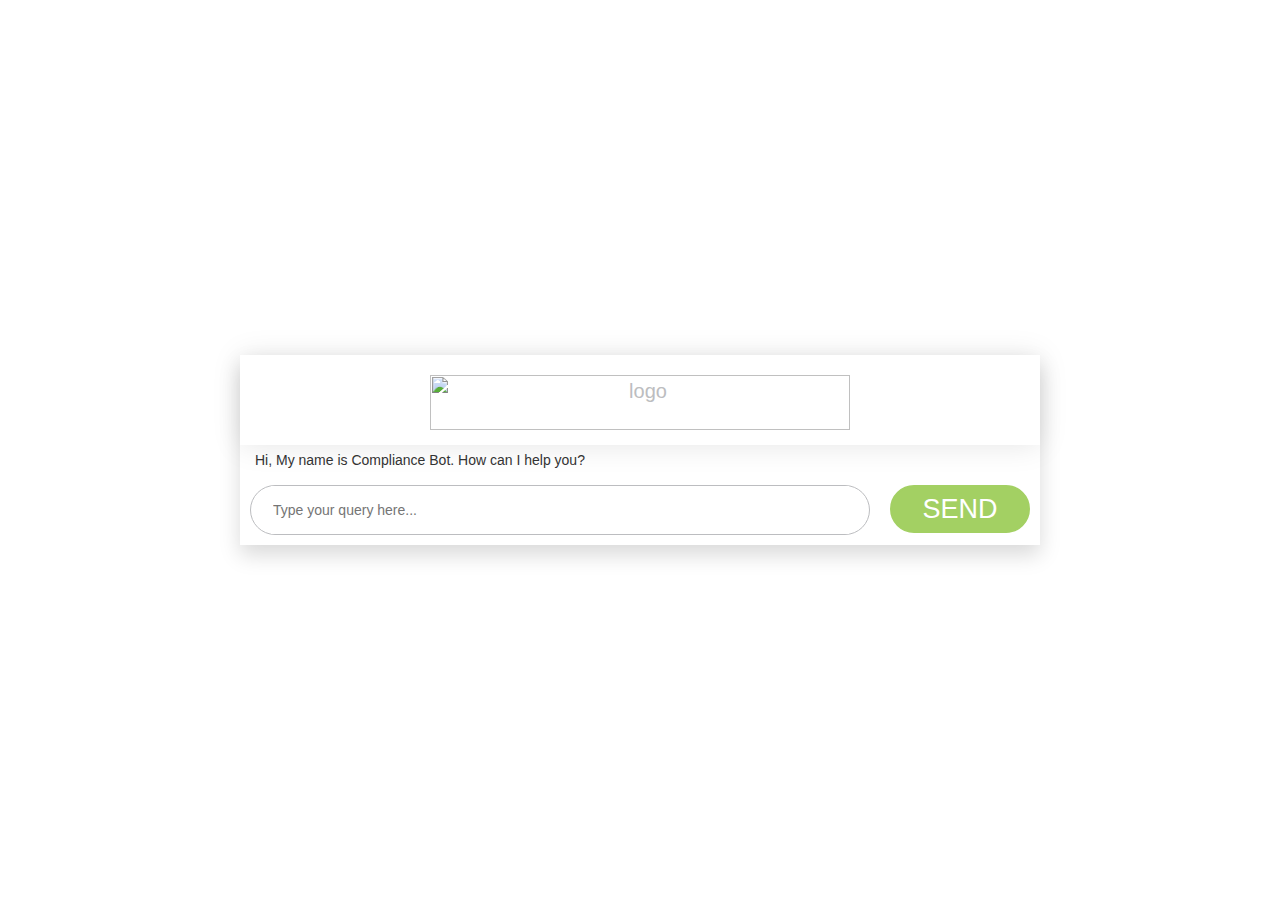
==== templates/index.html @ 543a12da "first" ====
<html lang="en">

<head>
	<meta charset="utf-8">
	<title>Chatbot</title>
	<link rel="icon" href="static/img/favicon.ico"/>
	<link href="https://maxcdn.bootstrapcdn.com/bootstrap/3.3.0/css/bootstrap.min.css?a=30" rel="stylesheet">
	<style type="text/css">
		* {
			box-sizing: border-box;
		}
		
		body {
			/*background: url("static/img/5-sec-faces.jpg");*/
			font-family: "Calibri", "Roboto", sans-serif;
		}
		.body-overlay {
			opacity: 0.3;
			position: absolute;
			background: #FFF;
			width: 100%;
			height: 100%;

		}
		.chat_window {
			position: absolute;
			width: calc(100% - 20px);
			max-width: 800px;
			/*height: 550px;*/
			border-radius: 0px;
			background-color: #fff;
			left: 50%;
			top: 50%;
			transform: translateX(-50%) translateY(-50%);
			box-shadow: 0 10px 20px rgba(0, 0, 0, 0.15);
			/*overflow: hidden;*/
		}
		
		.top_menu {
			background-color: #fff;
			width: 100%;
			padding: 20px 0 15px;
			box-shadow: 0 1px 30px rgba(0, 0, 0, 0.1);
		}

		.top_menu .title {
			text-align: center;
			color: #bcbdc0;
			font-size: 20px;
		}
		
		.messages {
			position: relative;
			list-style: none;
			padding: 20px 10px 0 10px;
			margin: 0;
			height: 347px;
			overflow: scroll;
		}
		
		.messages .message {
			clear: both;
			overflow: hidden;
			margin-bottom: 20px;
			transition: all 0.5s linear;
			opacity: 0;
		}
		
		
		
		.messages .message.left .text_wrapper {
			background-color: #ffe6cb;
			margin-left: 20px;
		}
		
		.messages .message.left .text_wrapper::after,
		.messages .message.left .text_wrapper::before {
			right: 100%;
			border-right-color: #ffe6cb;
		}
		
		.messages .message.left .text {
			color: #c48843;
		}
		
		.messages .message.right .avatar {
			background-color: #fdbf68;
			float: right;
		}
		
		.messages .message.right .text_wrapper {
			background-color: #c7eafc;
			margin-right: 20px;
			float: right;
		}
		
		.messages .message.right .text_wrapper::after,
		.messages .message.right .text_wrapper::before {
			left: 100%;
			border-left-color: #c7eafc;
		}
		
		.messages .message.right .text {
			color: #45829b;
		}
		
		.messages .message.appeared {
			opacity: 1;
		}
		
		
		.messages .message .text_wrapper {
			display: inline-block;
			padding: 20px;
			border-radius: 6px;
			width: calc(100% - 85px);
			min-width: 100px;
			position: relative;
		}
		
		.messages .message .text_wrapper::after,
		.messages .message .text_wrapper:before {
			top: 18px;
			border: solid transparent;
			content: " ";
			height: 0;
			width: 0;
			position: absolute;
			pointer-events: none;
		}
		
		.messages .message .text_wrapper::after {
			border-width: 13px;
			margin-top: 0px;
		}
		
		.messages .message .text_wrapper::before {
			border-width: 15px;
			margin-top: -2px;
		}
		
		.messages .message .text_wrapper .text {
			font-size: 18px;
			font-weight: 300;
		}
		
		.bottom_wrapper {
			position: relative;
			width: 100%;
			background-color: #fff;
			padding: 10px 10px;
			/*position: absolute;*/
			bottom: 0;
		}
		
		.bottom_wrapper .message_input_wrapper {
			display: inline-block;
			height: 50px;
			border-radius: 25px;
			border: 1px solid #bcbdc0;
			width: calc(100% - 160px);
			position: relative;
			padding: 0 20px;
		}
		
		.bottom_wrapper .message_input_wrapper .message_input {
			border: none;
			height: 100%;
			box-sizing: border-box;
			width: calc(100% - 40px);
			position: absolute;
			outline-width: 0;
			color: gray;
		}
		
		.bottom_wrapper .send_message {
			width: 140px;
			padding: 2.8px;
			display: block;
			border-radius: 50px;
			background-color: #a3d063;
			border: 2px solid #a3d063;
			color: #fff;
			cursor: pointer;
			transition: all 0.2s linear;
			text-align: center;
			float: right;
		}
		
		.bottom_wrapper .send_message .text {
			font-size: 18px;
			font-weight: 300;
			display: inline-block;
			line-height: 48px;
		}
		input::-webkit-calendar-picker-indicator {
			display: none;
		}
	</style>

	<link type="text/css" rel="stylesheet" href="static/css/style.css?b=44"></link>

	<script src="https://code.jquery.com/jquery-3.1.1.min.js?c=32" integrity="sha256-hVVnYaiADRTO2PzUGmuLJr8BLUSjGIZsDYGmIJLv2b8=" crossorigin="anonymous"></script>
	<script src="https://code.jquery.com/ui/1.12.1/jquery-ui.min.js?d=33" integrity="sha256-VazP97ZCwtekAsvgPBSUwPFKdrwD3unUfSGVYrahUqU=" crossorigin="anonymous"></script>
	<script src="https://maxcdn.bootstrapcdn.com/bootstrap/3.3.7/js/bootstrap.min.js?e=34"></script>
	<script type="text/javascript" src="static/js/Script.js?a=32"></script>
</head>

<body>
	<div class="body-overlay"></div>
	<div class="chat_window">
		<div class="top_menu">
			<div class="title"><img src="static/img/logo.jpg" alt="logo" style="width:420px;height:55px"></div>
		</div>

	<div class="chatdiv">
		<div class='row' style='margin: 5px 0px;'>
			<div class='col-sm-8 text-left'> 
				<div class='received text-left ' >
					Hi, My name is Compliance Bot. How can I help you?
					<div class="time"></div>
				</div>
			</div>
		</div>

	</div>
	
	<div class="bottom_wrapper clearfix" >

		<div class="message_input_wrapper">
				<input type ="text" name="message" id="message" list="languageList" class="message_input" list="languageList" placeholder="Type your query here..." />
			</div>
		<div class="send_message" id="send">
			<text style="font-size:27px;">SEND</text>
		</div>
	</div>

</body>
</html>
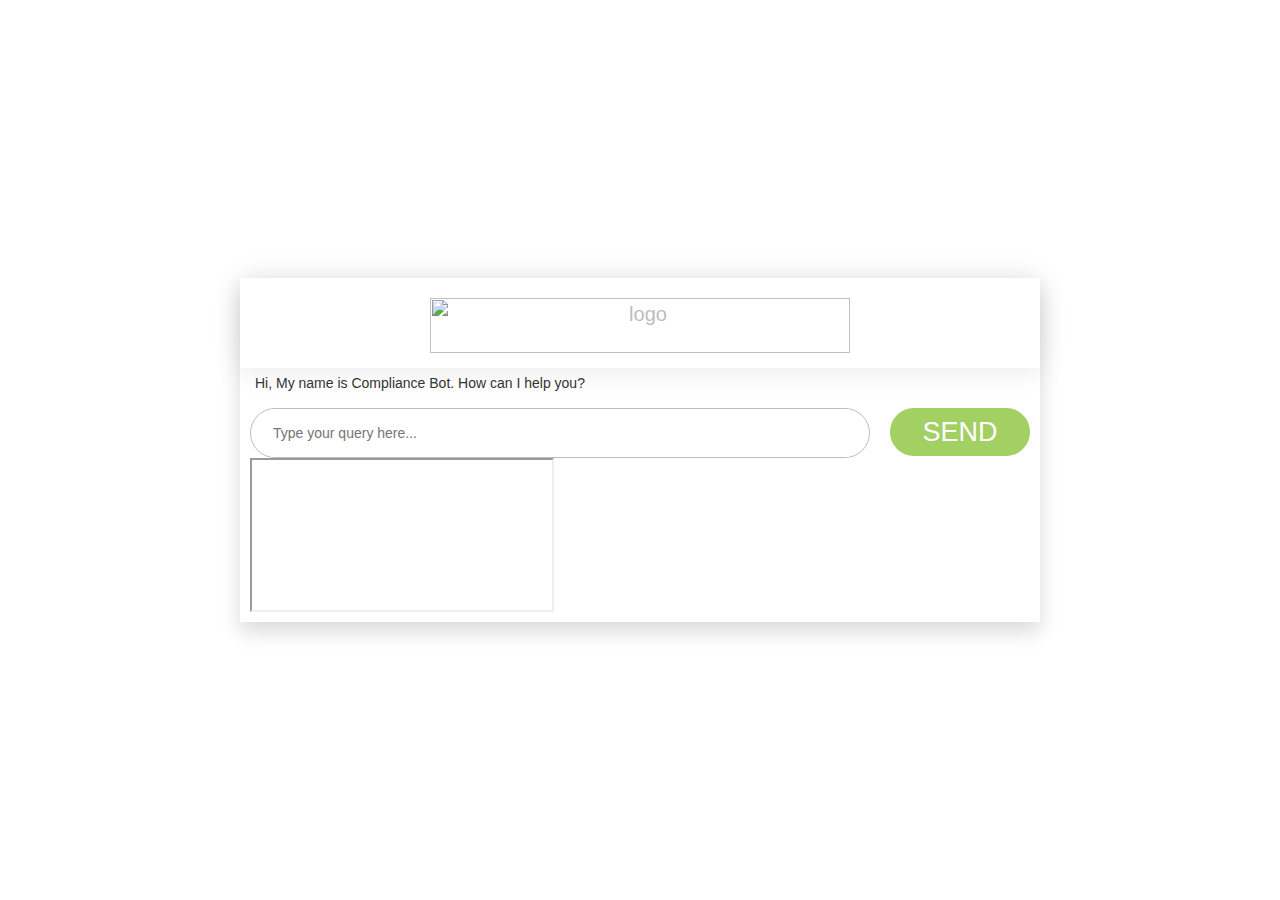
==== commit baca3260: "thurs" ====
--- a/templates/index.html
+++ b/templates/index.html
@@ -233,6 +233,10 @@
 		<div class="send_message" id="send">
 			<text style="font-size:27px;">SEND</text>
 		</div>
+			<!-- NPS Promoter -->
+	<div class="nps-promoter">
+		<iframe src="https://nps.w3ibm.mybluemix.net/widget/bnBzaWRfMjU0MTQ2ODY0OF84ODAzODIyODdfMjY2MjYyMTMwXzg2NTcyMDM5OF8yMTk4ODAzOTIxXy1fMjAxNy0wNS0yMlQwOTo0NDo0Ny4xMDNaXy1fQ29tcGxpYW5jZSBCb3Q=" style="position:relative"></iframe>
+	</div>
 	</div>
 
 </body>
